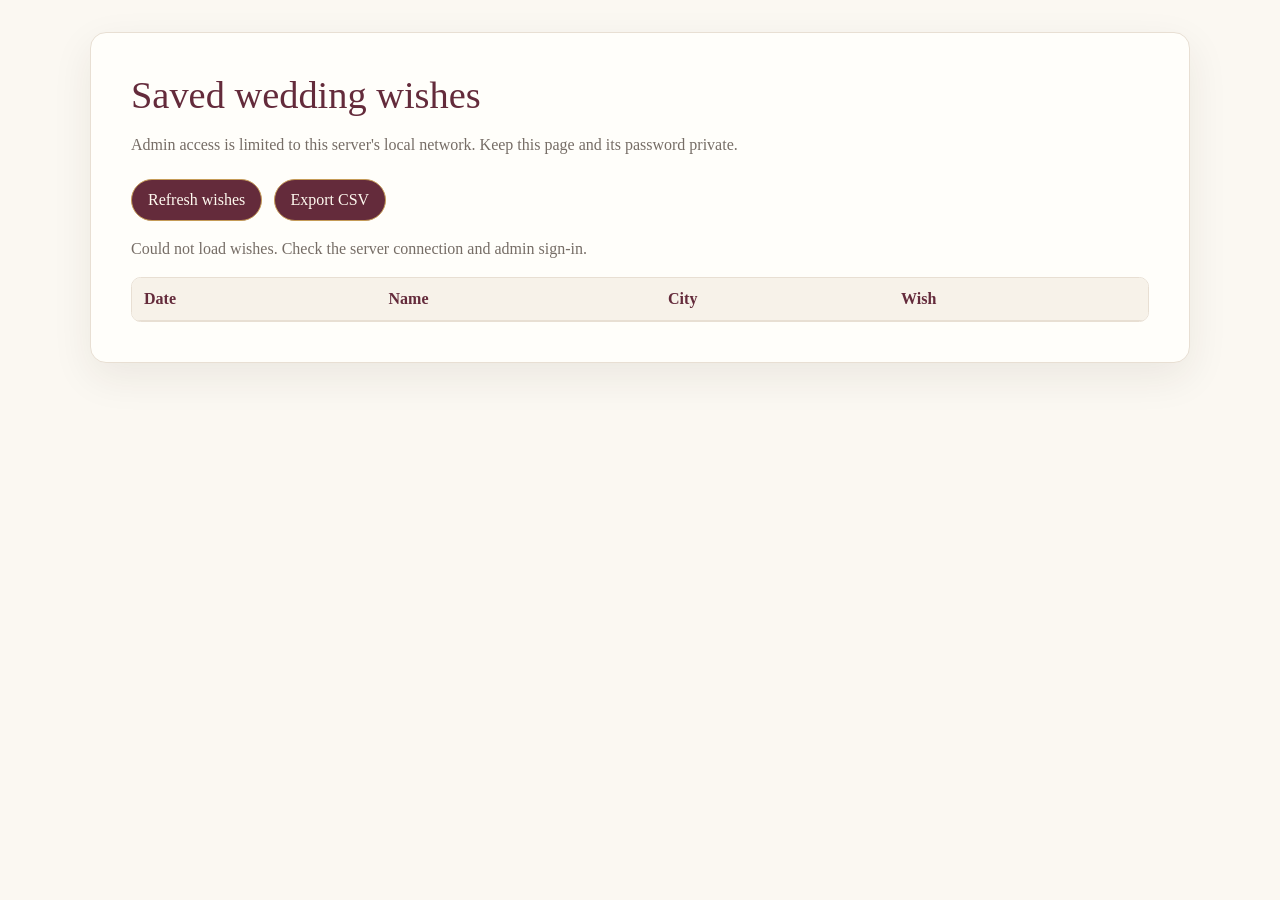
==== admin.html @ 2b5c21cd "Initial wedding invitation site Co-authored-by: Copilot <223556219+Copilot@users.noreply.github.com>" ====
<!doctype html>
<html lang="en">
<head>
  <meta charset="utf-8">
  <meta name="viewport" content="width=device-width, initial-scale=1">
  <meta name="robots" content="noindex, nofollow">
  <title>Wedding Wishes Admin</title>
  <style>
    :root {
      color-scheme: light;
      font-family: Georgia, "Times New Roman", serif;
      color: #292421;
      background: #fbf8f2;
    }
    * { box-sizing: border-box; }
    body { margin: 0; padding: 2rem 1rem; }
    main { width: min(100%, 1100px); margin: 0 auto; padding: clamp(1.2rem, 4vw, 2.5rem); border: 1px solid #e8dfd3; border-radius: 1rem; background: #fffefa; box-shadow: 0 14px 40px rgb(52 34 25 / 8%); }
    h1 { margin: 0 0 0.35rem; color: #642b3b; font-size: clamp(1.7rem, 4vw, 2.4rem); font-weight: 400; }
    .note, #status { color: #766d66; line-height: 1.5; }
    .toolbar { display: flex; flex-wrap: wrap; gap: 0.7rem; margin: 1.4rem 0 0.6rem; }
    button { min-height: 2.6rem; padding: 0.6rem 1rem; border: 1px solid #c59b57; border-radius: 999px; background: #642b3b; color: #fffaf0; cursor: pointer; font: inherit; }
    button:hover { background: #4b202d; }
    button:focus-visible { outline: 3px solid #d9b976; outline-offset: 3px; }
    .table-wrap { overflow-x: auto; border: 1px solid #e8dfd3; border-radius: 0.6rem; }
    table { width: 100%; border-collapse: collapse; text-align: left; }
    th, td { padding: 0.75rem; border-bottom: 1px solid #e8dfd3; vertical-align: top; }
    th { background: #f7f2e9; color: #642b3b; white-space: nowrap; }
    td { overflow-wrap: anywhere; }
    tbody tr:last-child td { border-bottom: 0; }
    @media (max-width: 600px) {
      body { padding: 0.8rem; }
      th, td { padding: 0.55rem; }
    }
  </style>
</head>
<body>
  <main>
    <h1>Saved wedding wishes</h1>
    <p class="note">Admin access is limited to this server's local network. Keep this page and its password private.</p>
    <div class="toolbar">
      <button id="refreshWishes" type="button">Refresh wishes</button>
      <button id="exportWishes" type="button">Export CSV</button>
    </div>
    <p id="status" role="status" aria-live="polite">Loading wishes…</p>
    <div class="table-wrap">
      <table>
        <thead>
          <tr><th>Date</th><th>Name</th><th>City</th><th>Wish</th></tr>
        </thead>
        <tbody id="wishRows"></tbody>
      </table>
    </div>
  </main>
  <script>
    const status = document.getElementById('status');
    const wishRows = document.getElementById('wishRows');
    let wishes = [];

    async function refreshWishes() {
      status.textContent = 'Loading wishes…';
      try {
        const response = await fetch('/api/admin/wishes', {
          cache: 'no-store',
          headers: { 'X-Admin-Request': '1' }
        });
        if (!response.ok) throw new Error(`Request failed with status ${response.status}.`);
        const result = await response.json();
        if (!Array.isArray(result.wishes)) throw new Error('The server returned an invalid wishes list.');

        wishes = result.wishes;
        wishRows.replaceChildren();
        wishes.forEach(wish => {
          const row = document.createElement('tr');
          const date = new Date(wish.created_at).toLocaleString();
          [date, wish.name, wish.city, wish.message].forEach(value => {
            const cell = document.createElement('td');
            cell.textContent = value || '';
            row.appendChild(cell);
          });
          wishRows.appendChild(row);
        });
        status.textContent = wishes.length === 1 ? '1 wish saved.' : `${wishes.length} wishes saved.`;
      } catch (error) {
        status.textContent = 'Could not load wishes. Check the server connection and admin sign-in.';
        console.error('Unable to load wedding wishes.', error);
      }
    }

    function exportWishes() {
      if (wishes.length === 0) {
        status.textContent = 'There are no wishes to export yet.';
        return;
      }

      const csvCell = value => {
        const text = String(value || '');
        const safeText = /^[=+\-@\t\r]/.test(text) ? `'${text}` : text;
        return `"${safeText.replace(/"/g, '""')}"`;
      };
      const rows = [
        ['Date', 'Name', 'City', 'Wish'],
        ...wishes.map(wish => [wish.created_at, wish.name, wish.city, wish.message])
      ];
      const csv = rows.map(row => row.map(csvCell).join(',')).join('\r\n');
      const url = URL.createObjectURL(new Blob(['\ufeff', csv], { type: 'text/csv;charset=utf-8' }));
      const link = document.createElement('a');
      link.href = url;
      link.download = 'rohan-and-anju-wedding-wishes.csv';
      link.click();
      window.setTimeout(() => URL.revokeObjectURL(url), 1000);
    }

    document.getElementById('refreshWishes').addEventListener('click', refreshWishes);
    document.getElementById('exportWishes').addEventListener('click', exportWishes);
    refreshWishes();
  </script>
</body>
</html>
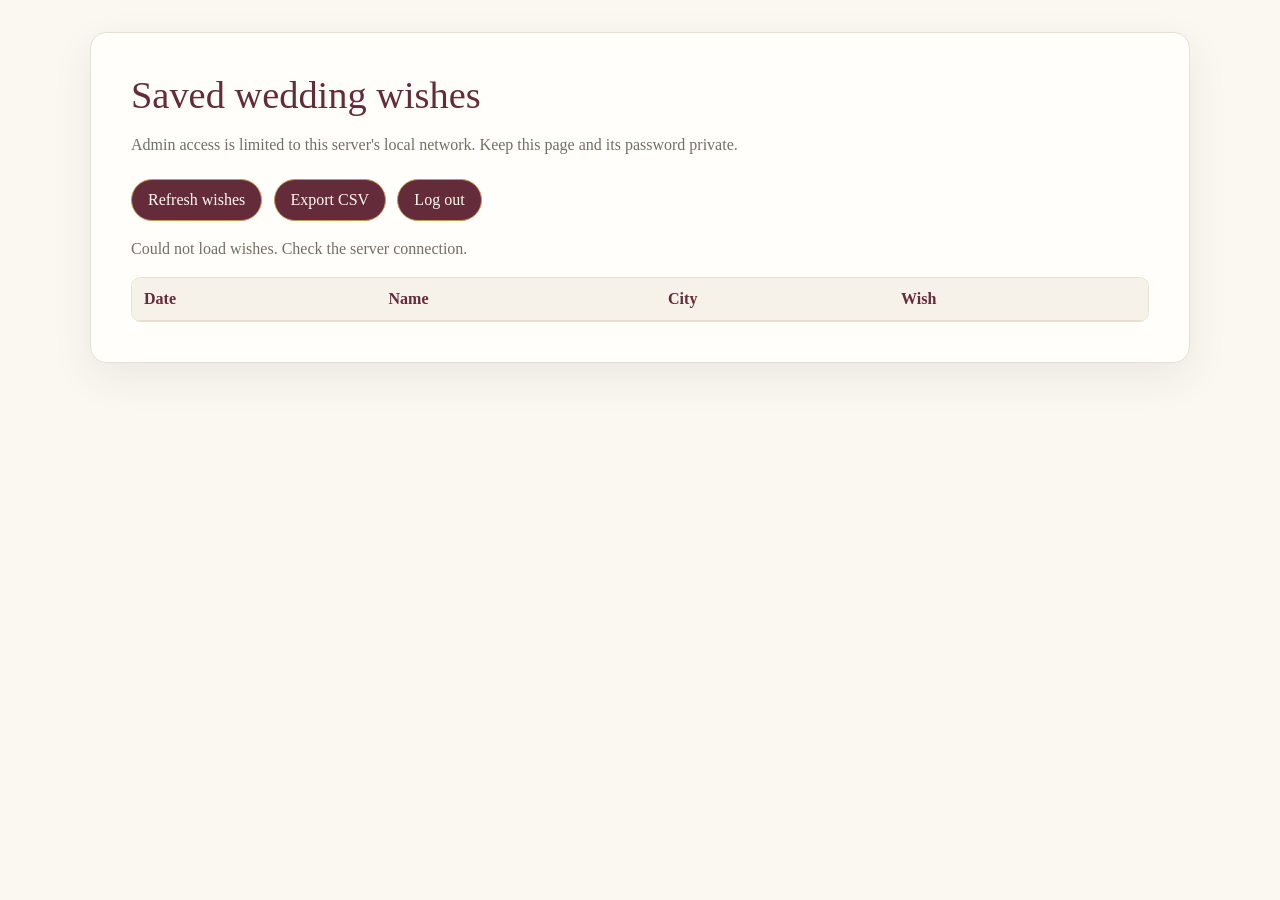
==== commit 233c5d99: "Add admin logout and update deployment docs Co-authored-by: Copilot <223556219+Copilot@users.noreply" ====
--- a/admin.html
+++ b/admin.html
@@ -21,6 +21,9 @@
     button { min-height: 2.6rem; padding: 0.6rem 1rem; border: 1px solid #c59b57; border-radius: 999px; background: #642b3b; color: #fffaf0; cursor: pointer; font: inherit; }
     button:hover { background: #4b202d; }
     button:focus-visible { outline: 3px solid #d9b976; outline-offset: 3px; }
+    label { display: block; margin: 1.2rem 0 0.4rem; color: #642b3b; }
+    input { width: min(100%, 24rem); min-height: 2.6rem; padding: 0.6rem 0.8rem; border: 1px solid #cbbdaf; border-radius: 0.4rem; font: inherit; }
+    input:focus-visible { outline: 3px solid #d9b976; outline-offset: 2px; }
     .table-wrap { overflow-x: auto; border: 1px solid #e8dfd3; border-radius: 0.6rem; }
     table { width: 100%; border-collapse: collapse; text-align: left; }
     th, td { padding: 0.75rem; border-bottom: 1px solid #e8dfd3; vertical-align: top; }
@@ -37,24 +40,47 @@
   <main>
     <h1>Saved wedding wishes</h1>
     <p class="note">Admin access is limited to this server's local network. Keep this page and its password private.</p>
-    <div class="toolbar">
-      <button id="refreshWishes" type="button">Refresh wishes</button>
-      <button id="exportWishes" type="button">Export CSV</button>
-    </div>
-    <p id="status" role="status" aria-live="polite">Loading wishes…</p>
-    <div class="table-wrap">
-      <table>
-        <thead>
-          <tr><th>Date</th><th>Name</th><th>City</th><th>Wish</th></tr>
-        </thead>
-        <tbody id="wishRows"></tbody>
-      </table>
-    </div>
+    <section id="signInPanel" aria-labelledby="signInHeading">
+      <h2 id="signInHeading">Admin sign in</h2>
+      <form id="loginForm">
+        <label for="adminPassword">Admin password</label>
+        <input id="adminPassword" name="password" type="password" autocomplete="current-password" required>
+        <div class="toolbar"><button type="submit">Sign in</button></div>
+      </form>
+      <p id="loginStatus" role="status" aria-live="polite"></p>
+    </section>
+    <section id="dashboard" aria-label="Wedding wishes" hidden>
+      <div class="toolbar">
+        <button id="refreshWishes" type="button">Refresh wishes</button>
+        <button id="exportWishes" type="button">Export CSV</button>
+        <button id="logout" type="button">Log out</button>
+      </div>
+      <p id="status" role="status" aria-live="polite">Loading wishes…</p>
+      <div class="table-wrap">
+        <table>
+          <thead>
+            <tr><th>Date</th><th>Name</th><th>City</th><th>Wish</th></tr>
+          </thead>
+          <tbody id="wishRows"></tbody>
+        </table>
+      </div>
+    </section>
   </main>
   <script>
     const status = document.getElementById('status');
+    const loginStatus = document.getElementById('loginStatus');
+    const signInPanel = document.getElementById('signInPanel');
+    const dashboard = document.getElementById('dashboard');
     const wishRows = document.getElementById('wishRows');
     let wishes = [];
+
+    function showSignIn(message) {
+      wishes = [];
+      wishRows.replaceChildren();
+      dashboard.hidden = true;
+      signInPanel.hidden = false;
+      loginStatus.textContent = message;
+    }
 
     async function refreshWishes() {
       status.textContent = 'Loading wishes…';
@@ -63,10 +89,16 @@
           cache: 'no-store',
           headers: { 'X-Admin-Request': '1' }
         });
+        if (response.status === 401) {
+          showSignIn('Your admin session has ended. Please sign in again.');
+          return;
+        }
         if (!response.ok) throw new Error(`Request failed with status ${response.status}.`);
         const result = await response.json();
         if (!Array.isArray(result.wishes)) throw new Error('The server returned an invalid wishes list.');
 
+        signInPanel.hidden = true;
+        dashboard.hidden = false;
         wishes = result.wishes;
         wishRows.replaceChildren();
         wishes.forEach(wish => {
@@ -81,8 +113,56 @@
         });
         status.textContent = wishes.length === 1 ? '1 wish saved.' : `${wishes.length} wishes saved.`;
       } catch (error) {
-        status.textContent = 'Could not load wishes. Check the server connection and admin sign-in.';
+        signInPanel.hidden = true;
+        dashboard.hidden = false;
+        status.textContent = 'Could not load wishes. Check the server connection.';
         console.error('Unable to load wedding wishes.', error);
+      }
+    }
+
+    async function signIn(event) {
+      event.preventDefault();
+      loginStatus.textContent = 'Signing in…';
+      const passwordInput = document.getElementById('adminPassword');
+      try {
+        const response = await fetch('/api/admin/login', {
+          method: 'POST',
+          cache: 'no-store',
+          headers: {
+            'Content-Type': 'application/json',
+            'X-Admin-Request': '1'
+          },
+          body: JSON.stringify({ password: passwordInput.value })
+        });
+        if (response.status === 401) {
+          loginStatus.textContent = 'Incorrect admin password.';
+          passwordInput.select();
+          return;
+        }
+        if (!response.ok) throw new Error(`Request failed with status ${response.status}.`);
+        passwordInput.value = '';
+        loginStatus.textContent = '';
+        await refreshWishes();
+      } catch (error) {
+        loginStatus.textContent = 'Could not sign in. Check the server connection and try again.';
+        console.error('Unable to sign in to the admin dashboard.', error);
+      }
+    }
+
+    async function signOut() {
+      status.textContent = 'Signing out…';
+      try {
+        const response = await fetch('/api/admin/logout', {
+          method: 'POST',
+          cache: 'no-store',
+          headers: { 'X-Admin-Request': '1' }
+        });
+        if (!response.ok) throw new Error(`Request failed with status ${response.status}.`);
+        showSignIn('You have been signed out.');
+        document.getElementById('adminPassword').focus();
+      } catch (error) {
+        status.textContent = 'Could not sign out. Check the server connection and try again.';
+        console.error('Unable to sign out of the admin dashboard.', error);
       }
     }
 
@@ -112,6 +192,8 @@
 
     document.getElementById('refreshWishes').addEventListener('click', refreshWishes);
     document.getElementById('exportWishes').addEventListener('click', exportWishes);
+    document.getElementById('loginForm').addEventListener('submit', signIn);
+    document.getElementById('logout').addEventListener('click', signOut);
     refreshWishes();
   </script>
 </body>
